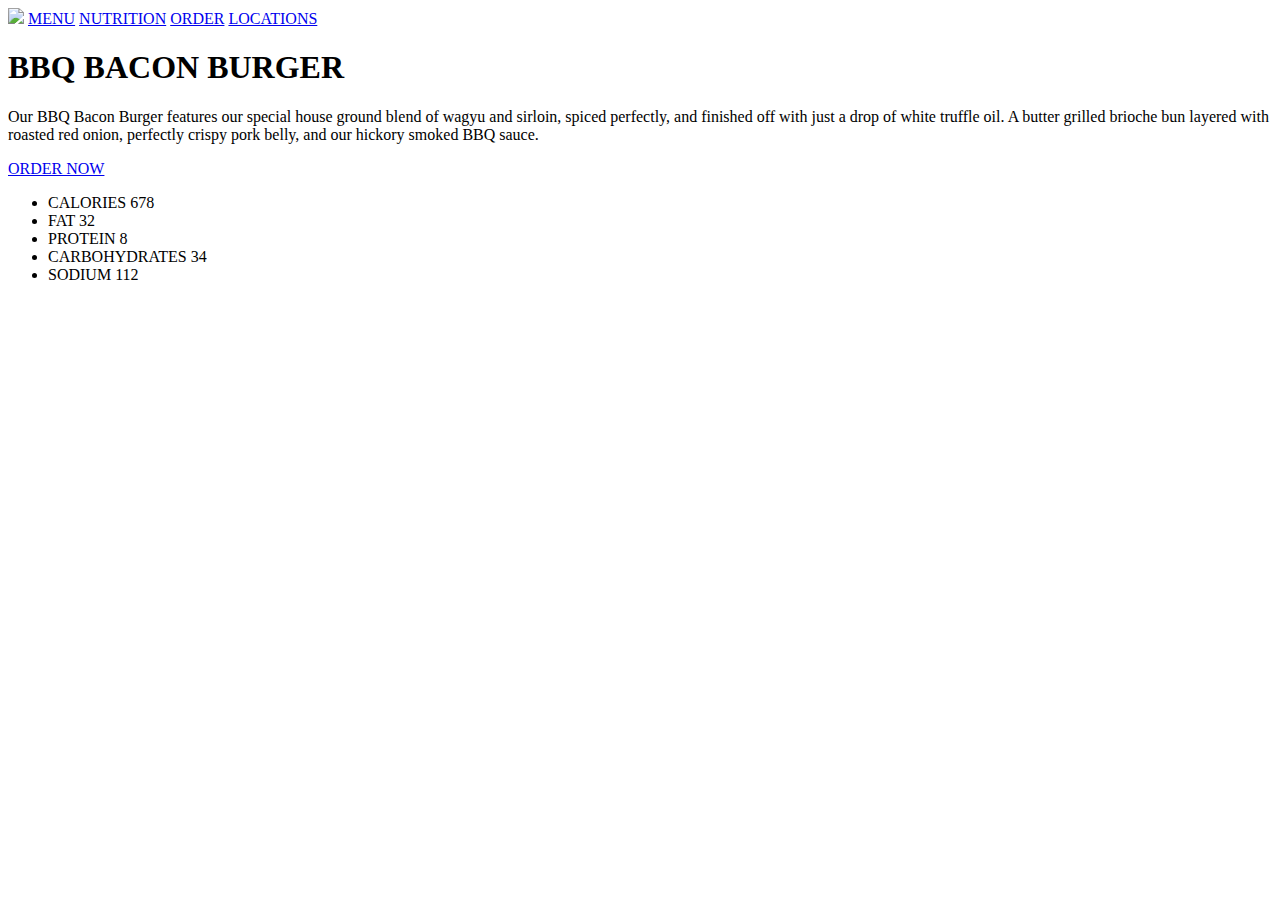
==== activity/Davies-Burger/index.html @ de7d8559 "Create index.html" ====
<!DOCTYPE html>
<html>
<head>
  <title>Davie JR's Menu</title>
  <link href="https://fonts.googleapis.com/css?family=Roboto:100,500,700|Oswald:300,400,700" rel="stylesheet">
  
  <link rel="stylesheet" type="text/css" href="burgercss.css">
</head>

<body>

  <!-- Navigation Section -->

  <nav>
    <img src="https://raw.githubusercontent.com/cbatuic/learn-web/main/css/burger/assets/htmlcss1-img_burger-logo.svg" />
    <span><a href="#">MENU</a></span>
    <span><a href="#">NUTRITION</a></span>
    <span><a href="#">ORDER</a></span>
    <span><a href="#">LOCATIONS</a></span>
  </nav>

  <!-- Content Section -->

  <div class="content">

    <!-- Content Header -->

    <div class="header">
      <h1>BBQ BACON BURGER</h1>
    </div>

    <!-- Content Body -->

    <div class="body">
      <p>
        Our BBQ Bacon Burger features our special house ground blend of wagyu and sirloin, spiced perfectly, and finished off with just a drop of white truffle oil. A butter grilled brioche bun layered with roasted red onion, perfectly crispy pork belly, and our hickory smoked BBQ sauce.
      </p>

      <!-- Order Button -->

      <a href="#" class="button">ORDER NOW</a>

      <!-- Nutrition Information -->

      <ul class="nutrition">
        <li>
          <span class="category">CALORIES</span>
          <span class="value">678</span>
        </li>
        <li>
          <span class="category">FAT</span>
          <span class="value">32</span>
        </li>
        <li>
          <span class="category">PROTEIN</span>
          <span class="value">8</span>
        </li>
        <li>
          <span class="category">CARBOHYDRATES</span>
          <span class="value">34</span>
        </li>
        <li>
          <span class="category">SODIUM</span>
          <span class="value">112</span>
        </li>
      </ul>
    </div>
  </div>

</body>
</html>
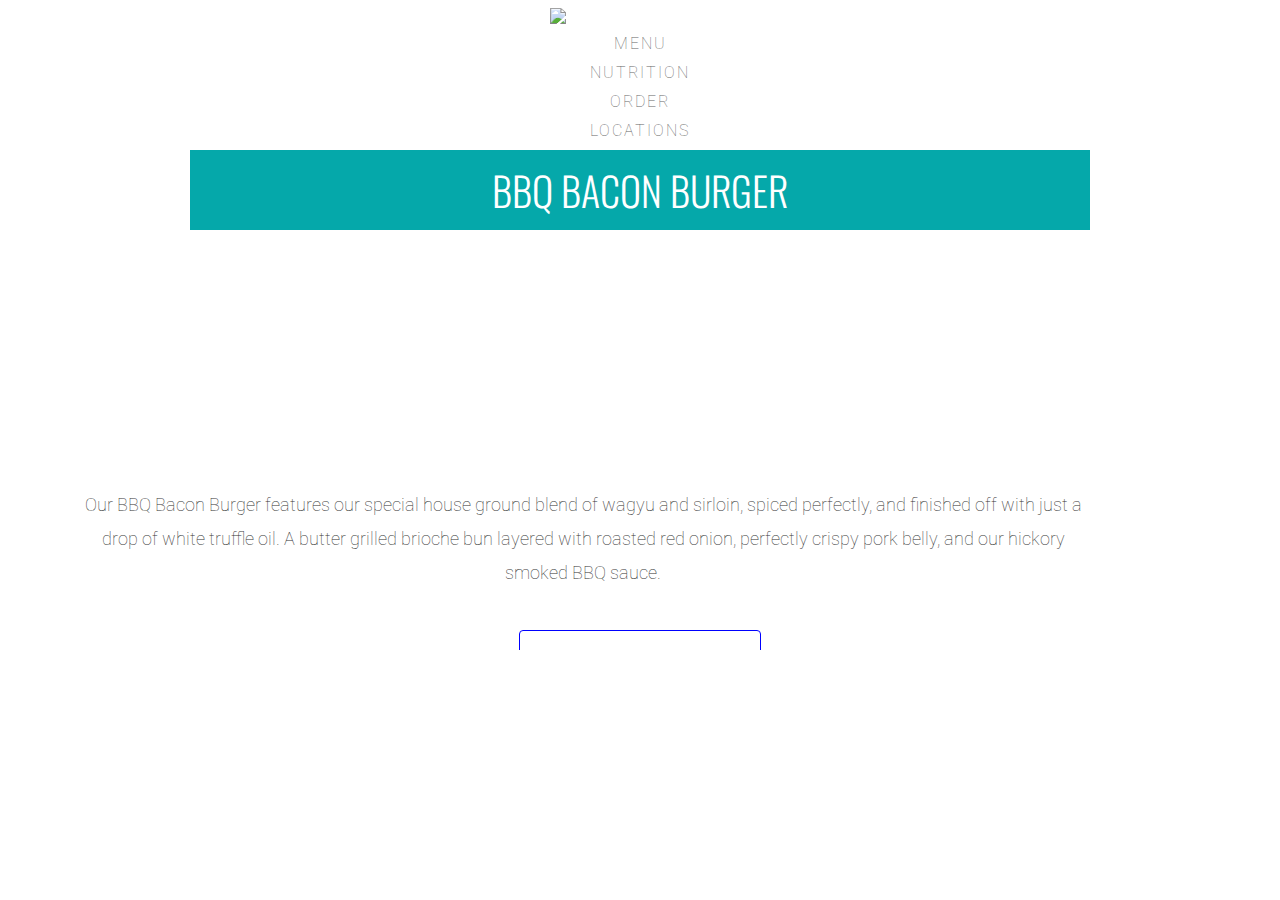
==== commit 7e46a6dc: "Update index.html" ====
--- a/activity/Davies-Burger/index.html
+++ b/activity/Davies-Burger/index.html
@@ -4,7 +4,7 @@
   <title>Davie JR's Menu</title>
   <link href="https://fonts.googleapis.com/css?family=Roboto:100,500,700|Oswald:300,400,700" rel="stylesheet">
   
-  <link rel="stylesheet" type="text/css" href="burgercss.css">
+  <link rel="stylesheet" type="text/css" href="style.css">
 </head>
 
 <body>
--- a/activity/Davies-Burger/style.css
+++ b/activity/Davies-Burger/style.css
@@ -0,0 +1,131 @@
+/* Universal Styles */
+
+body {
+    background-image: url("https://raw.githubusercontent.com/cbatuic/learn-web/main/css/burger/assets/htmlcss1-img_foodlogo.png");
+    text-align: center;
+    font-family: 'Roboto', sans-serif;
+    font-size: 18px;
+  }
+  
+  a {
+    text-decoration: none;
+  }
+  
+  /* Navigation */
+  
+  nav {
+    text-align: center;
+  
+  }
+  
+  nav img {
+    display: block;
+    width: 180px;
+    margin: 0 auto;
+  }
+  
+  nav span {
+    display: block;
+    font-size: 16px;
+    font-weight: 100;
+    letter-spacing: 2px;
+    margin: 10px 0px;
+  }
+  
+  nav a {
+    color: #666666;
+  }
+  
+  /* Content Container */
+  
+  .content {
+    width: 100%;
+    height: 500px;
+    margin: 0 auto;
+    overflow: auto;
+  }
+  
+  /* Content Header */
+  
+  .header {
+    background-image: url("https://raw.githubusercontent.com/cbatuic/learn-web/main/css/burger/assets/htmlcss1-img_burgerphoto.jpeg");
+    background-position: center;
+    background-size: cover;
+    height: 320px;
+  }
+  
+  .header h1 {
+    background-color: #05A8AA;
+    color: #FFF;
+    font-family: 'Oswald', sans-serif;
+    font-size: 40px;
+    font-weight: 300;
+    line-height: 40px;
+    width: 68%;
+    padding: 20px;
+    margin: 0 auto;
+  }
+  
+  /* Content Body */
+  
+  .content .body {
+    width: 90%;
+    margin: auto;
+  }
+  
+  .body p {
+    color: #333333;
+    font-weight: 100;
+    line-height: 34px;
+    width: 90%;
+    margin-top: 18px;
+  }
+  
+  /* Content Button */
+  
+  .button {
+    border-radius: 4px;
+    color: #05A8AA;
+    display: block;
+    font-weight: 700;
+    width: 200px;
+    padding: 20px;
+    margin: 40px auto;
+    border: 1px solid blue;
+  }
+  
+  .button:hover {
+    background-color: #05A8AA;
+    border: 1px solid #05A8AA;
+    color: #FFF;
+  }
+  
+  /* Content Nutrition */
+  
+  ul.nutrition {
+    padding: 20px;
+
+  }
+  
+  ul.nutrition li {
+    display: inline-block;
+    background-color: #05A8AA;
+    list-style: none;
+    width: 200px;
+    padding: 20px 20px;
+    margin-bottom: 3px;
+  }
+  
+  .nutrition .category {
+    color: white;
+    font-weight: 100;
+    letter-spacing: 2px;
+    display: block;
+  }
+  
+  .nutrition .value {
+    color: white;
+    font-size: 26px;
+    font-weight: 700;
+    letter-spacing: 2px;
+  }
